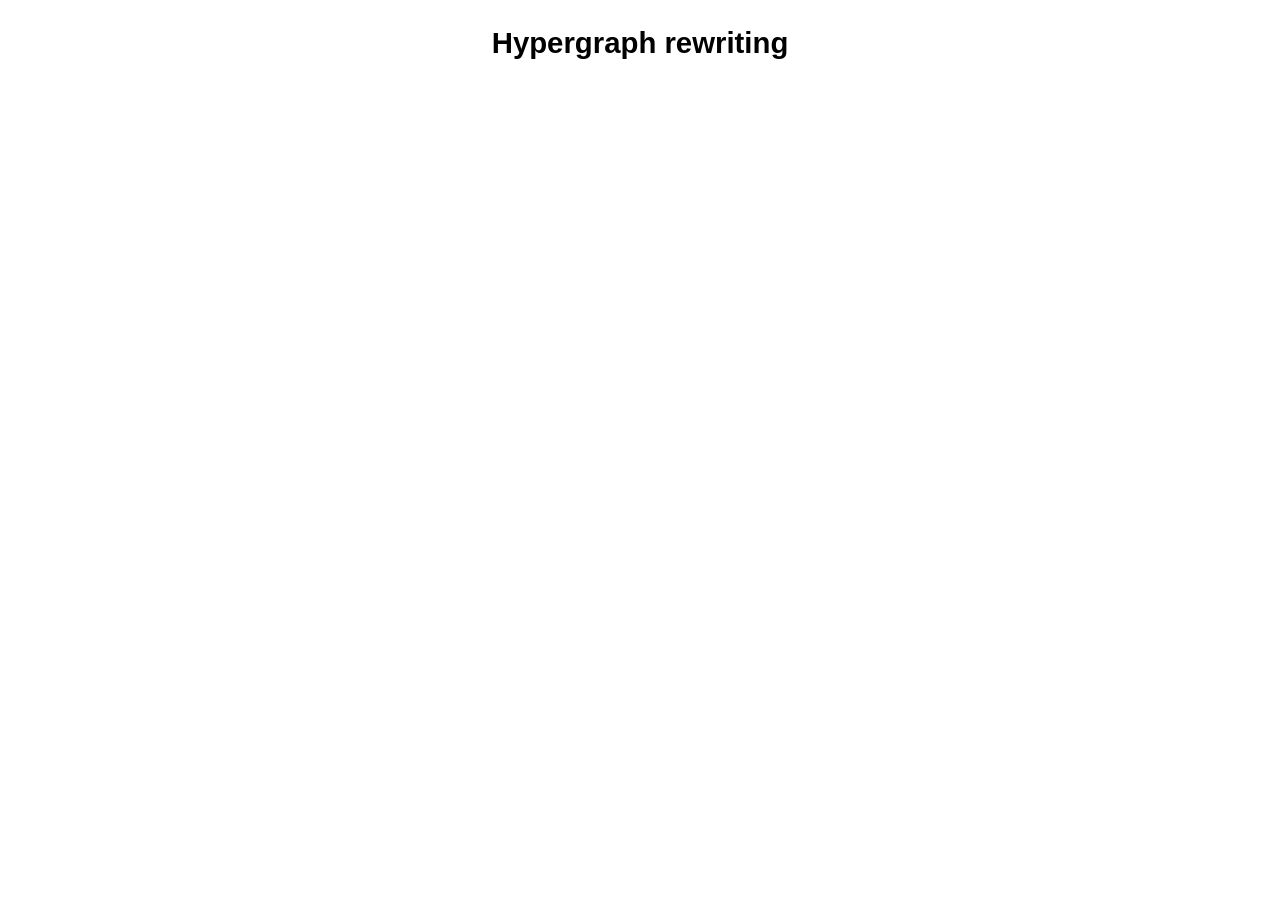
==== src/web/index.html @ 8755a157 "Started web." ====
<!DOCTYPE html>
<html>
  <head>
    <title>Hypergraph rewriting</title>
    <meta http-equiv="Content-type" content="text/html;charset=UTF-8"/>
    <link rel="stylesheet" type="text/css" href="hyper.css"/>
    <script type="text/javascript" src="hyper.js"></script>
  </head>
  <body>
    <h1>Hypergraph rewriting</h1>
    <div id="graph"></div>
    <div id="toplevel"></div>

    <script type="text/javascript">
      function ku(event) {
        if (event.keyCode == 13)
          document.getElementById("send").click();
      }
      function init() {
        document.getElementById("input").onkeyup = ku;
      }
    </script>
  </body>
</html>
---- src/web/hyper.css ----
body {
    margin: 2% 10%;
    font-family: sans-serif;
    font-size: 11pt;
}

a {
    color: darkblue;
    text-decoration: none;
}

a:hover {
    text-decoration: underline;
}

h1 {
    text-align: center;
}

#send {
    visibility: hidden;
}

#toplevel {
    text-align: center;
}

textarea {
    color: lightgreen;
    background-color: black;
    width: 100%;
    font-size: 11pt;
    font-weight: bold;
}

pre {
    color: darkred;
    background: whitesmoke;
    font-size: 11pt;
    width: 100%;
    overflow-x: scroll;
    overflow-y: visible;
}
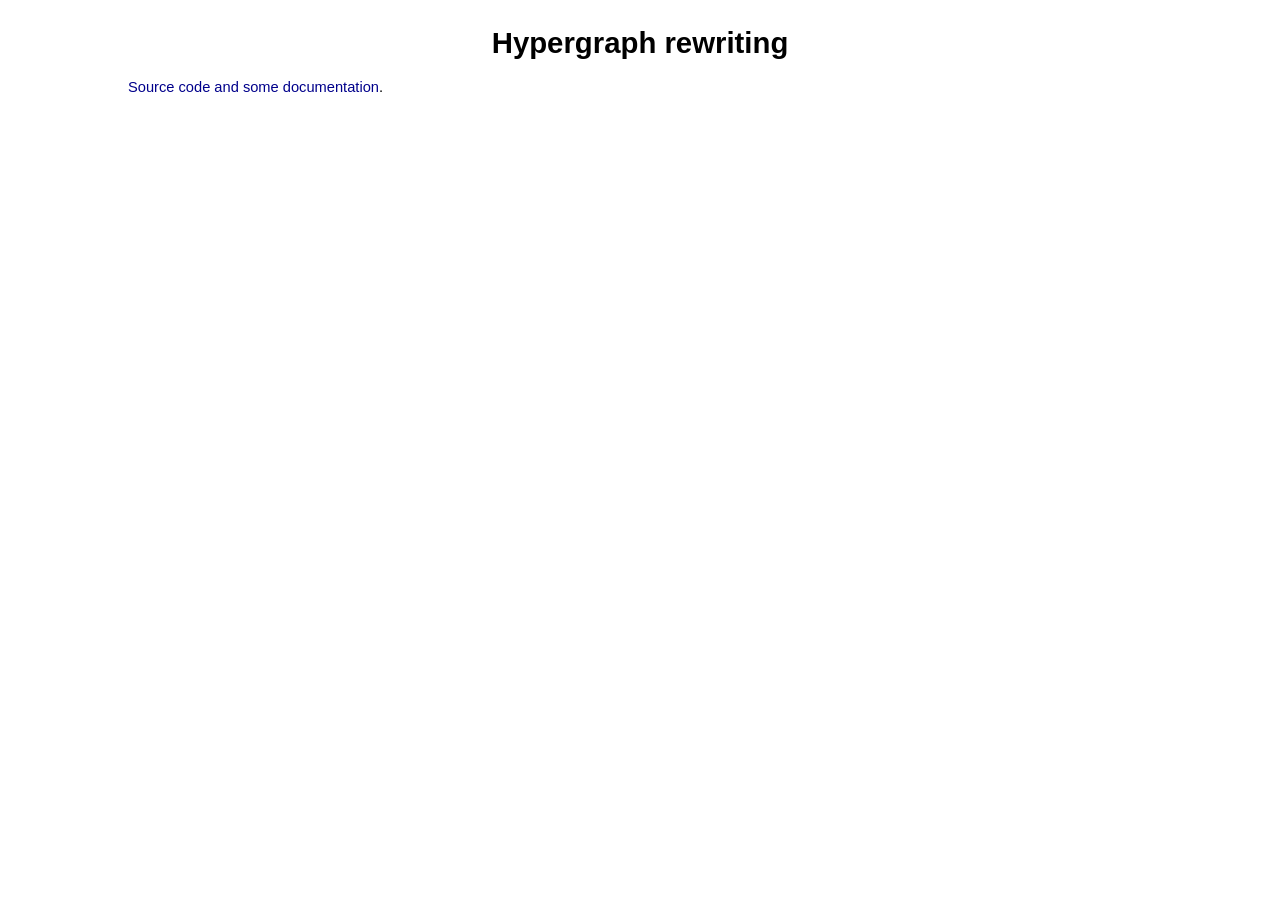
==== commit c4b766f8: "Plotting normalization." ====
--- a/src/web/index.html
+++ b/src/web/index.html
@@ -8,9 +8,10 @@
   </head>
   <body>
     <h1>Hypergraph rewriting</h1>
-    <div id="graph"></div>
+
+    <!-- <svg id="graph" width="100%" height="300"></svg> -->
+
     <div id="toplevel"></div>
-
     <script type="text/javascript">
       function ku(event) {
         if (event.keyCode == 13)
@@ -20,5 +21,9 @@
         document.getElementById("input").onkeyup = ku;
       }
     </script>
+
+    <p>
+      <a href="https://github.com/smimram/hyper">Source code and some documentation</a>.
+    </p>
   </body>
 </html>
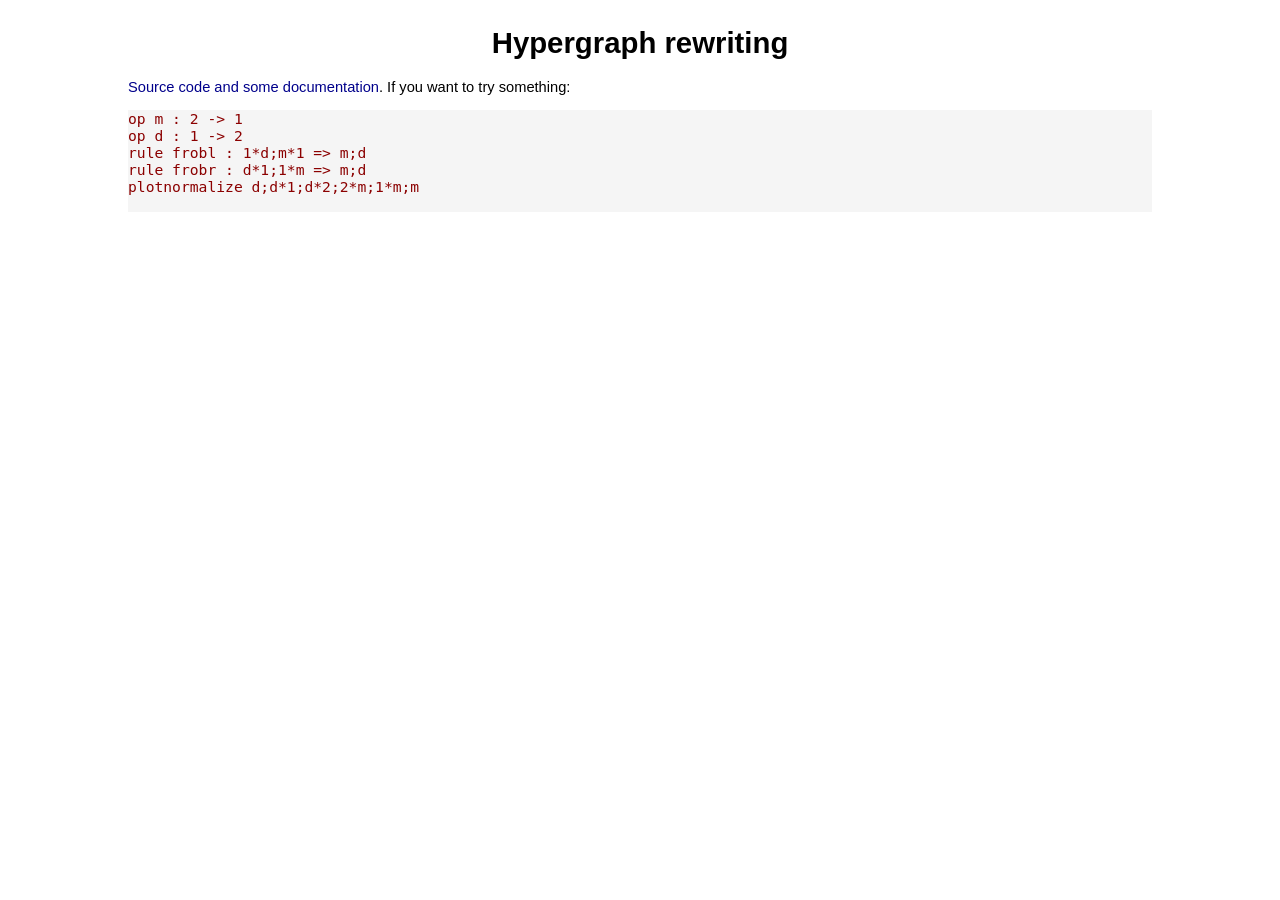
==== commit 963934e0: "Hypergraph rewriting." ====
--- a/src/web/index.html
+++ b/src/web/index.html
@@ -23,7 +23,14 @@
     </script>
 
     <p>
-      <a href="https://github.com/smimram/hyper">Source code and some documentation</a>.
+      <a href="https://github.com/smimram/hyper">Source code and some documentation</a>. If you want to try something:
+      <pre>
+op m : 2 -> 1
+op d : 1 -> 2
+rule frobl : 1*d;m*1 => m;d
+rule frobr : d*1;1*m => m;d
+plotnormalize d;d*1;d*2;2*m;1*m;m
+      </pre>
     </p>
   </body>
 </html>
